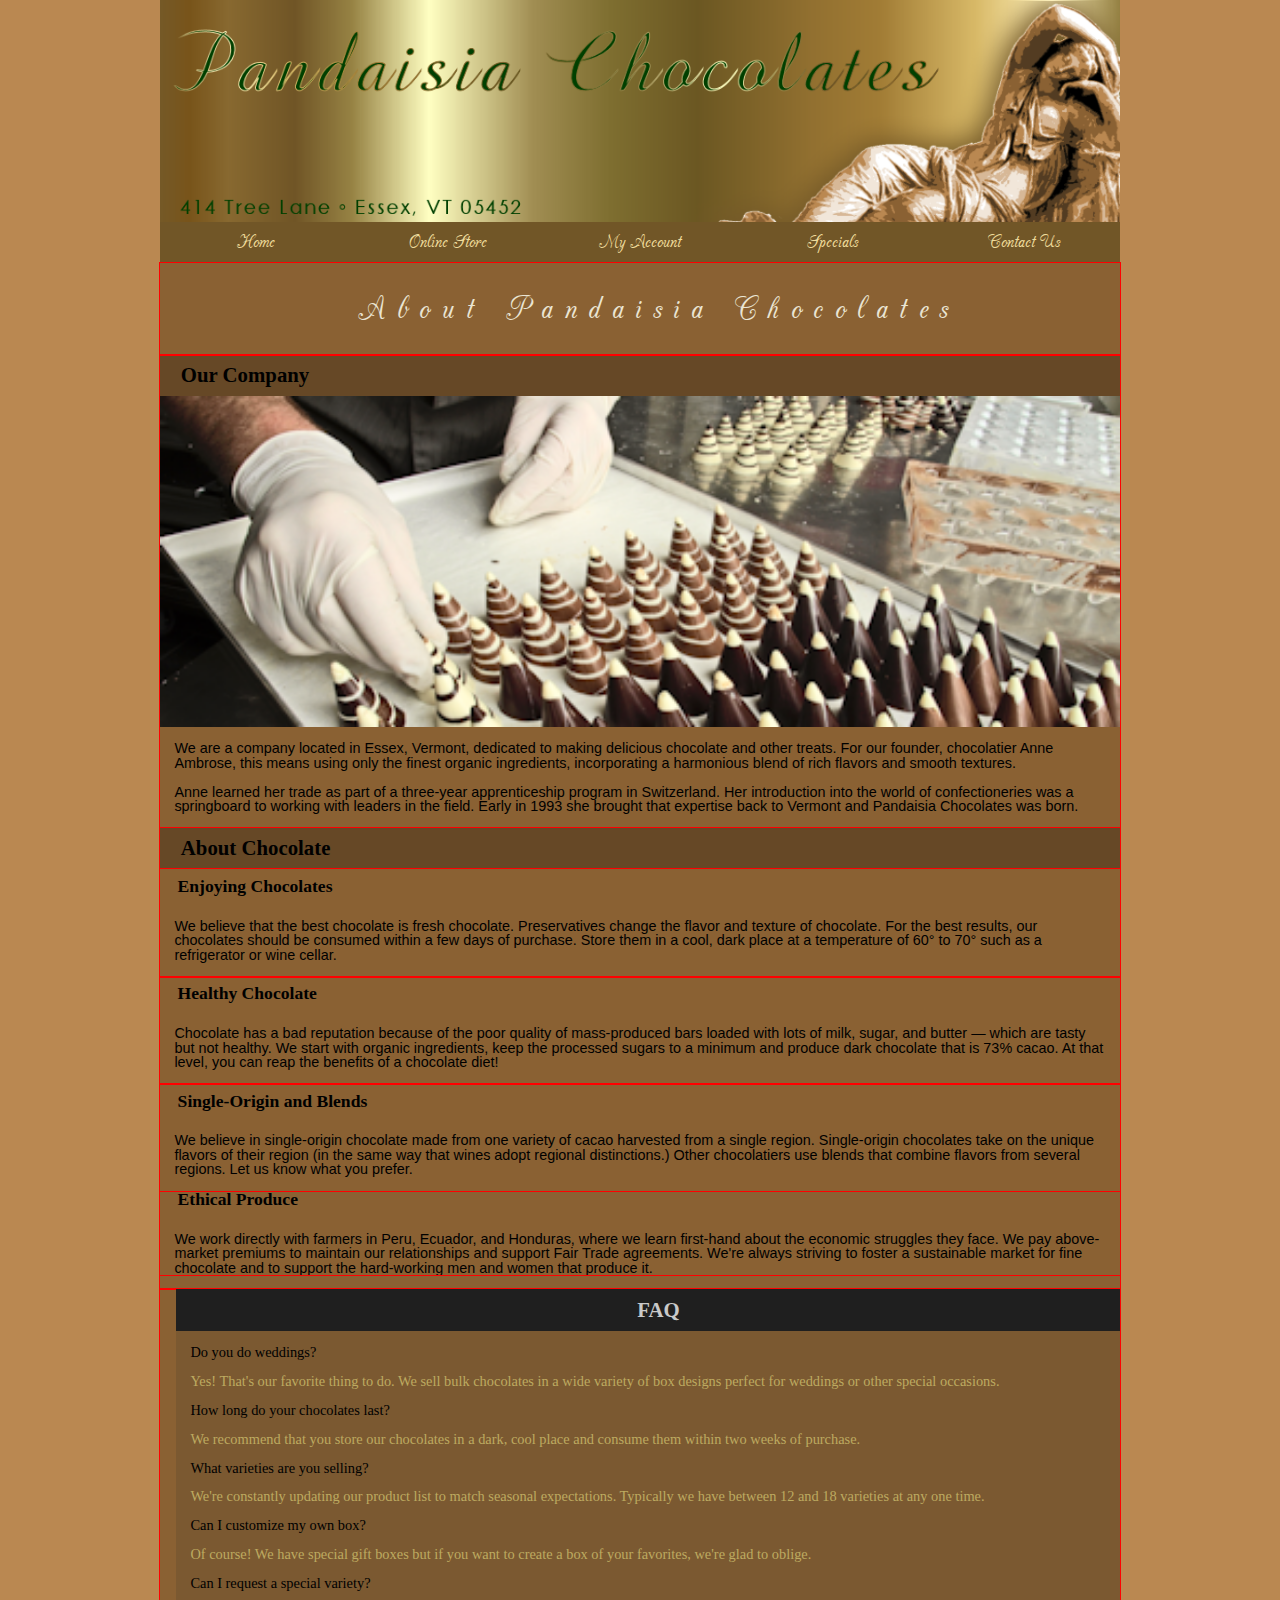
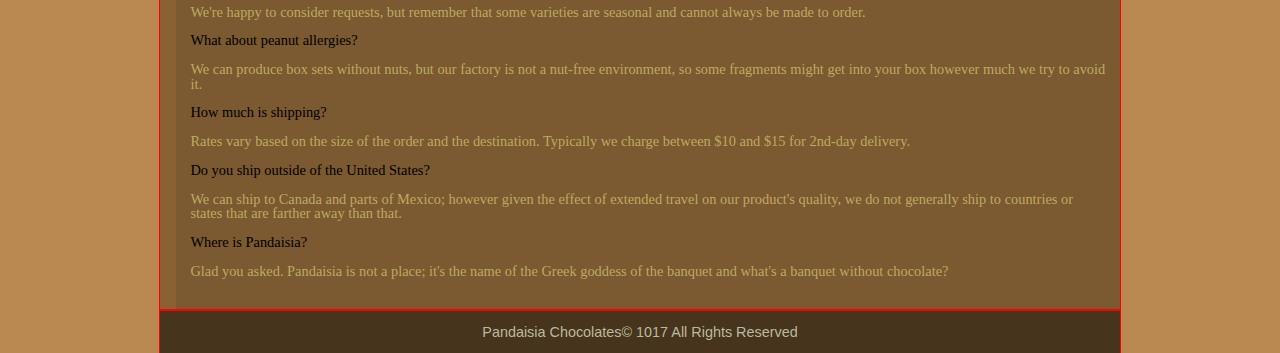
==== page/pc_about.html @ c4645422 "Initial commit" ====
<!DOCTYPE html>
<html>
<head>
    <!--
        New Perspectives on HTML5 and CSS3, 7th Edition
        Tutorial 3
        Tutorial Case
        
        About Pandaisia Chocolates Page
        Author: Matt Parisano
        Date:   9/11/2024
    
        Filename: pc_about.html
     -->
    <meta charset="utf-8" />
    <title>About Pandaisia Chocolates</title>
    <link href="../css/pc_reset.css" rel="stylesheet" />
    <link href="../css/pc_grids.css" rel="stylesheet" />
    <link href="../css/pc_styles2.css" rel="stylesheet" />
   

</head>

<body>
   <header>
       <img src="../imgs/pc_logo.png" alt="Pandaisia Chocolates" />
       <nav class="horizontalNavigation">
          <ul>
             <li><a href="../page/index.html">Home</a></li>
             <li><a href="#">Online Store</a></li>
             <li><a href="#">My Account</a></li>
             <li><a href="#">Specials</a></li>
             <li><a href="#">Contact Us</a></li>
          </ul>
       </nav>
    </header>

    <div class="row">
      <h1>About Pandaisia Chocolates</h1>
    </div>

    <div class="row">
      <div class="col-2-3">
         <h2>Our Company</h2>
         <img src="../imgs/pc_photo6.png" alt="An image of someone touching pointy chocolates is supposed to be here, use a better browser to see it." />
         <p>We are a company located in Essex, Vermont, dedicated to 
            making delicious chocolate and other treats. For our founder, 
            chocolatier Anne Ambrose, this means using only the finest 
            organic ingredients, incorporating a harmonious blend of rich 
            flavors and smooth textures.</p>
         <p>Anne learned her trade as part of a three-year apprenticeship 
            program in Switzerland. Her introduction into the world of 
            confectioneries was a springboard to working with leaders in
            the field. Early in 1993 she brought that expertise back to 
            Vermont and Pandaisia Chocolates was born.</p>

         <div class="row">
            <h2>About Chocolate</h2>
            <div class="col-1-2">   
               
                <h3>Enjoying Chocolates</h3>
                <p>We believe that the best chocolate is fresh chocolate. 
                   Preservatives change the flavor and texture of chocolate. 
                   For the best results, our chocolates should be consumed 
                   within a few days of purchase. Store them in a
                   cool, dark place at a temperature of 60&deg; to 
                   70&deg; such as a refrigerator or wine cellar.
                  </p>

            
            </div>
            <div class="col-1-2">

               <h3>Healthy Chocolate</h3>
                <p>Chocolate has a bad reputation because of the poor 
                   quality of mass-produced bars loaded with lots of milk, 
                   sugar, and butter &mdash; which are tasty but not 
                   healthy. We start with organic ingredients, keep the 
                   processed sugars to a minimum and produce dark chocolate 
                   that is 73% cacao. At that level, you can reap the benefits 
                   of a chocolate diet!
                  </p> 
               
            </div>
         </div>

         <div class="row">
            <div class="col-1-2">
               
                <h3>Single-Origin and Blends</h3>
                <p>We believe in single-origin chocolate made from one
                   variety of cacao harvested from a single region. 
                   Single-origin chocolates take on the unique flavors of 
                   their region (in the same way that wines adopt regional
                   distinctions.) Other chocolatiers use blends that combine 
                   flavors from several regions. Let us know what you prefer.
                  </p>

            </div>
            <div clas="col-1-2">
               
                <h3>Ethical Produce</h3>
                <p>We work directly with farmers in Peru, Ecuador, and Honduras, 
                   where we learn first-hand about the economic struggles they 
                   face. We pay above-market premiums to maintain our relationships 
                   and support Fair Trade agreements. We're always striving to 
                   foster a sustainable market for fine chocolate and to support 
                   the hard-working men and women that produce it.
                  </p>               
            </div>
         </div>

      </div>
      <div class="col-1-3">
          <aside>
             <h2>FAQ</h2>
             <dl>
                <dt>Do you do weddings?</dt>
                <dd>Yes! That's our favorite thing to do. We sell bulk chocolates 
                   in a wide variety of box designs perfect for weddings or 
                   other special occasions.</dd>
                <dt>How long do your chocolates last?</dt>
                <dd>We recommend that you store our chocolates in a dark, cool 
                   place and consume them within two weeks of purchase.</dd>
                <dt>What varieties are you selling?</dt>
                <dd>We're constantly updating our product list to match seasonal 
                   expectations. Typically we have between 12 and 18 varieties at 
                   any one time.</dd>
                <dt>Can I customize my own box?</dt>
                <dd>Of course! We have special gift boxes but if you want to 
                   create a box of your favorites, we're glad to oblige.</dd>
                <dt>Can I request a special variety?</dt>
                <dd>We're happy to consider requests, but remember that some 
                   varieties are seasonal and cannot always be made to order.</dd>
                <dt>What about peanut allergies?</dt>
                <dd>We can produce box sets without nuts, but our factory  is 
                   not a nut-free environment, so some fragments might get 
                   into your box however much we try to avoid it.</dd>
                <dt>How much is shipping?</dt>
                <dd>Rates vary based on the size of the order and the destination. 
                   Typically we charge between $10 and $15 for 2nd-day delivery.</dd>
                <dt>Do you ship outside of the United States?</dt>
                <dd>We can ship to Canada and parts of Mexico; however given the 
                   effect of extended travel on our product's quality, we do not
                   generally ship to countries or states that are farther away 
                   than that.</dd>
                <dt>Where is Pandaisia?</dt>
                <dd>Glad you asked. Pandaisia is not a place; it's the name of 
                   the Greek goddess of the banquet and what's a banquet without 
                   chocolate?</dd>
             </dl>
          </aside>         
      </div>
    </div>

    <div class="row">
      <footer>
         Pandaisia Chocolates&copy; 1017 All Rights Reserved
      </footer>
   </div>

</body>
</html>
---- css/pc_grids.css ----
@charset "utf-8";
/*
   New Perspectives on HTML5 and CSS3, 7th Edition
   Tutorial 3
   Tutorial Case
   
   Style Sheet for Grids used in the Pandaisia Chocolates website
   Author: Matt Parisano
   Date:   09/11/2024
   
   Filename: pc_grids.css

*/


/* Grid Rows Styles */

div.row{
   clear:both;
}

div.row::after {
   clear:both;
   content:"";
   display:table;
}

/* Grid Columns Styles */

div[class^="col-"] {
   float:left;
}

/* Grid Outline Styles */

div {
   outline: 1px solid red
}
---- css/pc_styles2.css ----
@charset "utf-8";

@font-face {
	font-family: Champagne;
	src: url(../fonts/cac_champagne.woff) format('woff'),
	     url(../fonts/cac_champagne.ttf) format('ttf');
}

/*
   New Perspectives on HTML5 and CSS3, 7th Edition
   Tutorial 3
   Tutorial Case
   
   Typography and Color Styles for pc_about.html
   
   Filename: pc_about.css

*/

/* HTML and Body Styles */

html {
   background-color: rgb(186, 136, 81);
}

/* Page Body Styles */
body {
   margin-left: auto;
   margin-right: auto;
   width: 95%;
   max-width: 960px;
   min-width: 640px;
   background-color: rgb(138, 97, 51);
   font-family: Verdana, Geneva, Arial, sans-serif;   
}

/* Page Header Styles */
body > header > img {
   display: block;
   width: 100%;
}

body > header > nav.horizontalNavigation li {
   width: 20%;
}


/* Horizontal Navigation List Styles */

nav.horizontalNavigation > ul > li {
   display: block;
   float: left;
}

nav.horizontalNavigation a {
   background-color: rgb(113, 86, 39);
   font-family: Champagne, cursive;
   display:block;
   font-size: 1.4em;
   line-height: 1.8em;
   text-align: center;
}  

nav.horizontalNavigation a:link, 
nav.horizontalNavigation a:visited {
   color: rgb(239, 220, 156);
}

nav.horizontalNavigation a:hover, 
nav.horizontalNavigation a:active {
   background-color: rgb(71, 52, 29);
} 

/* Heading Styles */

h1, h2, h3 {
   text-indent: 1em;
}

h1 {
   font-size: 2.4em;
   line-height: 2.4em;
   font-family: Champagne, cursive;
   letter-spacing: 0.3em;
   text-align: center;
   font-weight: normal;
   color: rgb(234, 229, 211);
}

h2, h3 {
   font-family: 'Palatino Linotype', 'Book Antiqua', Palatino, serif;
   padding: 0.5em 0;
}

h2 {
   font-size: 1.3em;
   background-color: rgb(102, 72, 38);
   color: black;
}


h3 {
   font-size: 1.1em;
}


/* Paragraph Styles */

p {
   margin: 1em;
   font-size: 0.9em;
}

/* Left Column Styles */

img {
   width: 100%;
   display: block;
}


/* Right Column Styles */

aside {
   background-color: rgb(123, 89, 49);
   padding-bottom: 2em;
   margin-left: 1em;
}


aside > h2 {
   text-align: center;
   background-color: rgb(31, 31, 31);
   color: rgb(201, 201, 201);
}

dl {
   font-size: 0.9em;
}

dl > dt {
   color: black;
   margin: 1em;
   font-family: cursive;
}

dl > dd {
   margin: 0 1em 0 1em;
   color: rgb(189, 170, 96);
   font-family: cursive;
}

/* Footer Styles */

footer {
   color: rgb(186, 186, 156);
   background-color: rgb(71, 52, 29);
   font-size: 0.9em;
   padding: 1em 0;
   text-align: center;
}
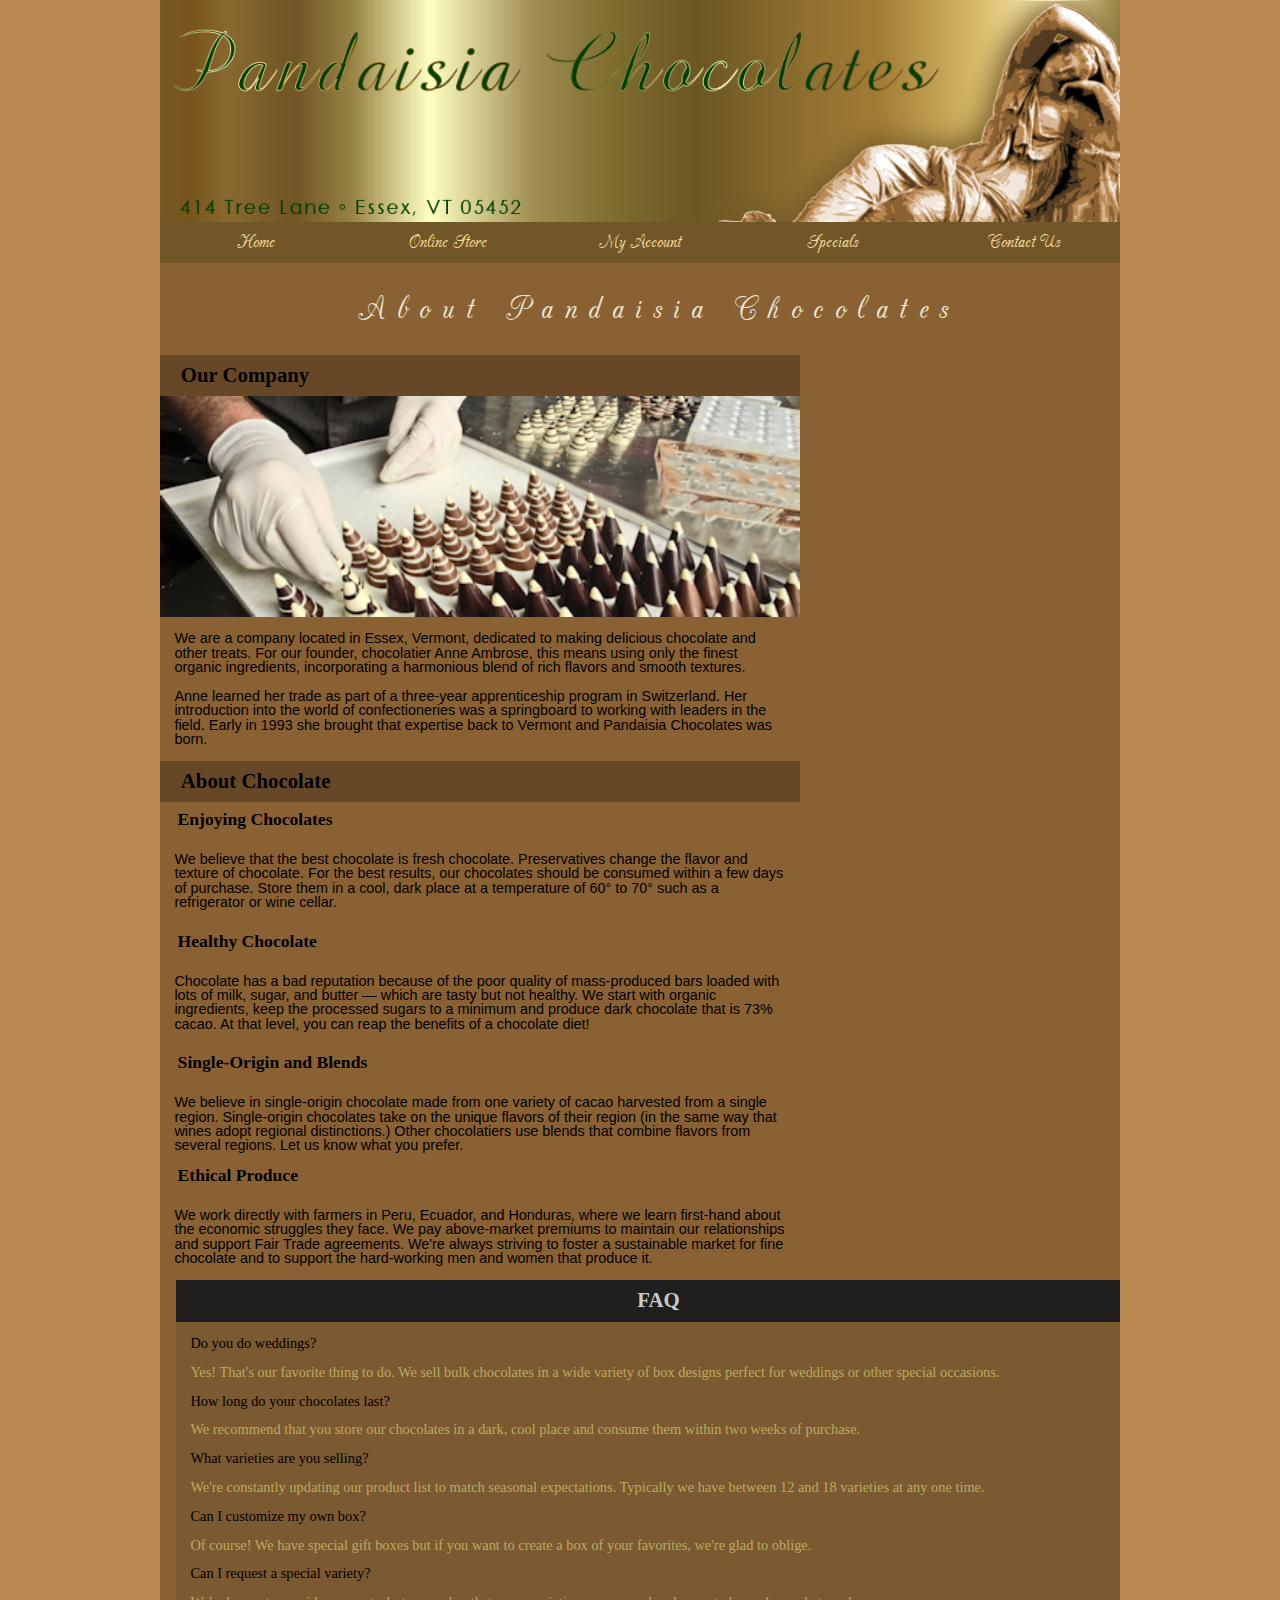
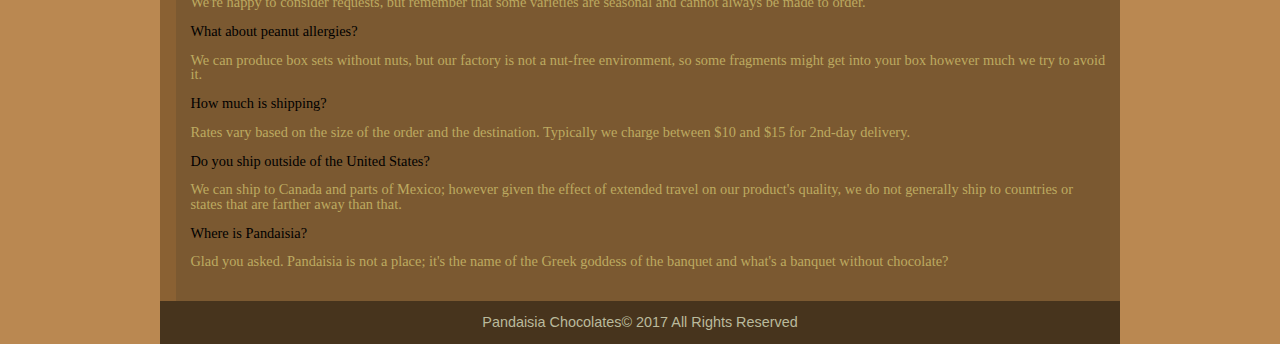
==== commit 9e679ed2: "re-added things that were somehow lost in the initial upload" ====
--- a/page/pc_about.html
+++ b/page/pc_about.html
@@ -26,29 +26,30 @@
        <img src="../imgs/pc_logo.png" alt="Pandaisia Chocolates" />
        <nav class="horizontalNavigation">
           <ul>
-             <li><a href="../page/index.html">Home</a></li>
+             <li><a href="../index.html">Home</a></li>
              <li><a href="#">Online Store</a></li>
              <li><a href="#">My Account</a></li>
              <li><a href="#">Specials</a></li>
              <li><a href="#">Contact Us</a></li>
           </ul>
        </nav>
-    </header>
+ </header>
 
-    <div class="row">
+   <div class="row">
       <h1>About Pandaisia Chocolates</h1>
-    </div>
+ </div>
 
-    <div class="row">
-      <div class="col-2-3">
-         <h2>Our Company</h2>
-         <img src="../imgs/pc_photo6.png" alt="An image of someone touching pointy chocolates is supposed to be here, use a better browser to see it." />
-         <p>We are a company located in Essex, Vermont, dedicated to 
+ <div class="row">
+   <div class="col-2-3">
+
+      <h2>Our Company</h2>
+        <img src="../imgs/pc_photo6.png" alt="An image of someone touching pointy chocolates is supposed to be here, use a better browser to see it." />
+      <p>We are a company located in Essex, Vermont, dedicated to 
             making delicious chocolate and other treats. For our founder, 
             chocolatier Anne Ambrose, this means using only the finest 
             organic ingredients, incorporating a harmonious blend of rich 
             flavors and smooth textures.</p>
-         <p>Anne learned her trade as part of a three-year apprenticeship 
+      <p>Anne learned her trade as part of a three-year apprenticeship 
             program in Switzerland. Her introduction into the world of 
             confectioneries was a springboard to working with leaders in
             the field. Early in 1993 she brought that expertise back to 
@@ -65,9 +66,7 @@
                    within a few days of purchase. Store them in a
                    cool, dark place at a temperature of 60&deg; to 
                    70&deg; such as a refrigerator or wine cellar.
-                  </p>
-
-            
+                  </p>   
             </div>
             <div class="col-1-2">
 
@@ -155,7 +154,7 @@
 
     <div class="row">
       <footer>
-         Pandaisia Chocolates&copy; 1017 All Rights Reserved
+         Pandaisia Chocolates&copy; 2017 All Rights Reserved
       </footer>
    </div>
 
--- a/css/pc_grids.css
+++ b/css/pc_grids.css
@@ -31,6 +31,15 @@
    float:left;
 }
 
+div.col-1-1{width: 100%};
+div.col-1-2{width: 50%};
+div.col-1-3{width: 33.33%}
+div.col-2-3{width: 66.67%};
+div.col-1-4{width: 25%};
+div.col-3-4{width:75%};
+div.col-1-6{width: 12.66%};
+div.col-1-12{width: 8.33%};
+
 /* Grid Outline Styles */
 
 div {
